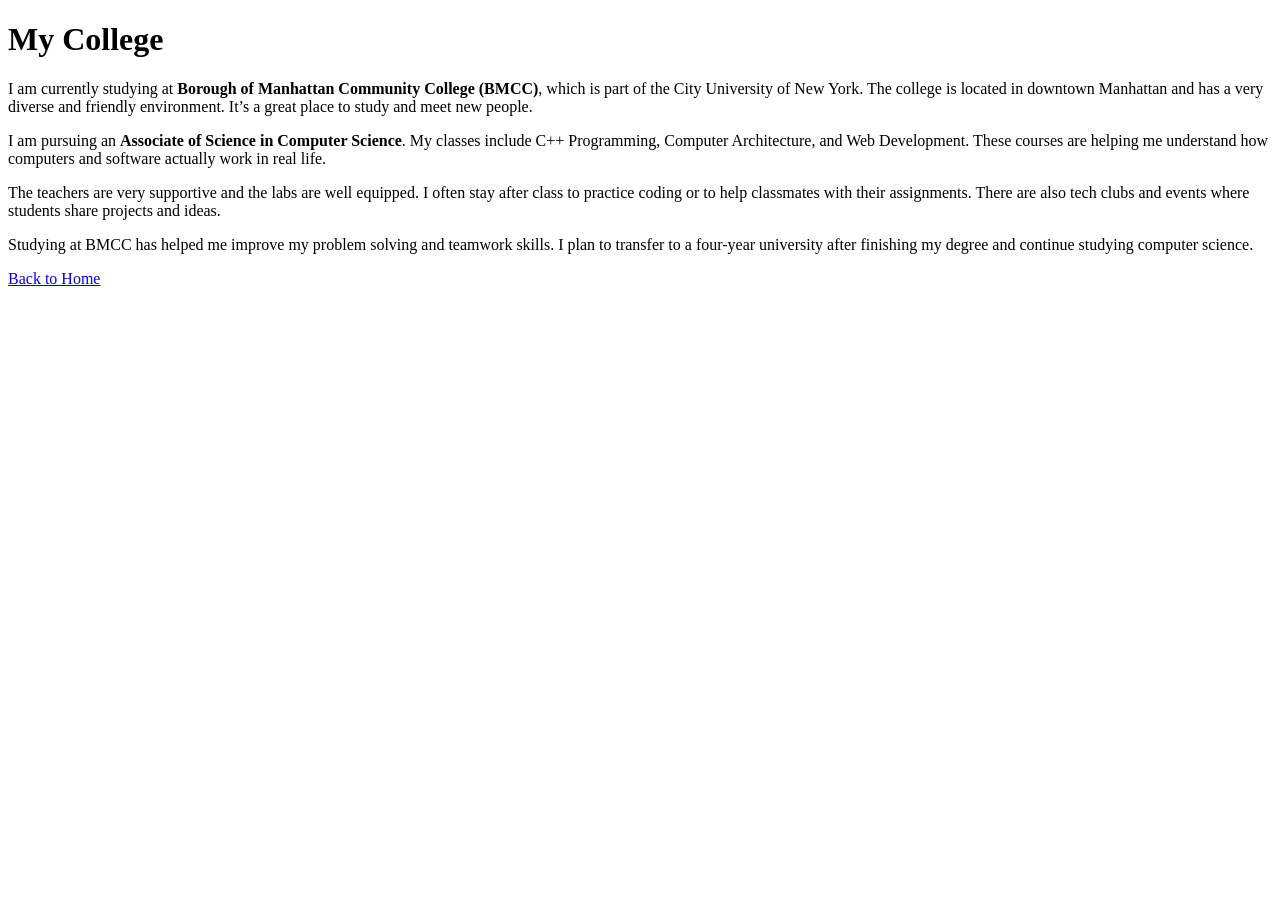
==== myUniversity.html @ ffa67b4e "first commit" ====
<!DOCTYPE html>
<html lang="en">
<head>
  <meta charset="UTF-8">
  <meta name="viewport" content="width=device-width, initial-scale=1.0">
  <title>My University</title>
</head>
<body>
  <h1>My College</h1>

  <p>I am currently studying at <b>Borough of Manhattan Community College (BMCC)</b>, which is part of the City University of New York. 
  The college is located in downtown Manhattan and has a very diverse and friendly environment. It’s a great place to study and meet new people.</p>

  <p>I am pursuing an <b>Associate of Science in Computer Science</b>. My classes include C++ Programming, Computer Architecture, and Web Development. 
  These courses are helping me understand how computers and software actually work in real life.</p>

  <p>The teachers are very supportive and the labs are well equipped. 
  I often stay after class to practice coding or to help classmates with their assignments. 
  There are also tech clubs and events where students share projects and ideas.</p>

  <p>Studying at BMCC has helped me improve my problem solving and teamwork skills. 
  I plan to transfer to a four-year university after finishing my degree and continue studying computer science.</p>

  <p><a href="index.html">Back to Home</a></p>
</body>
</html>
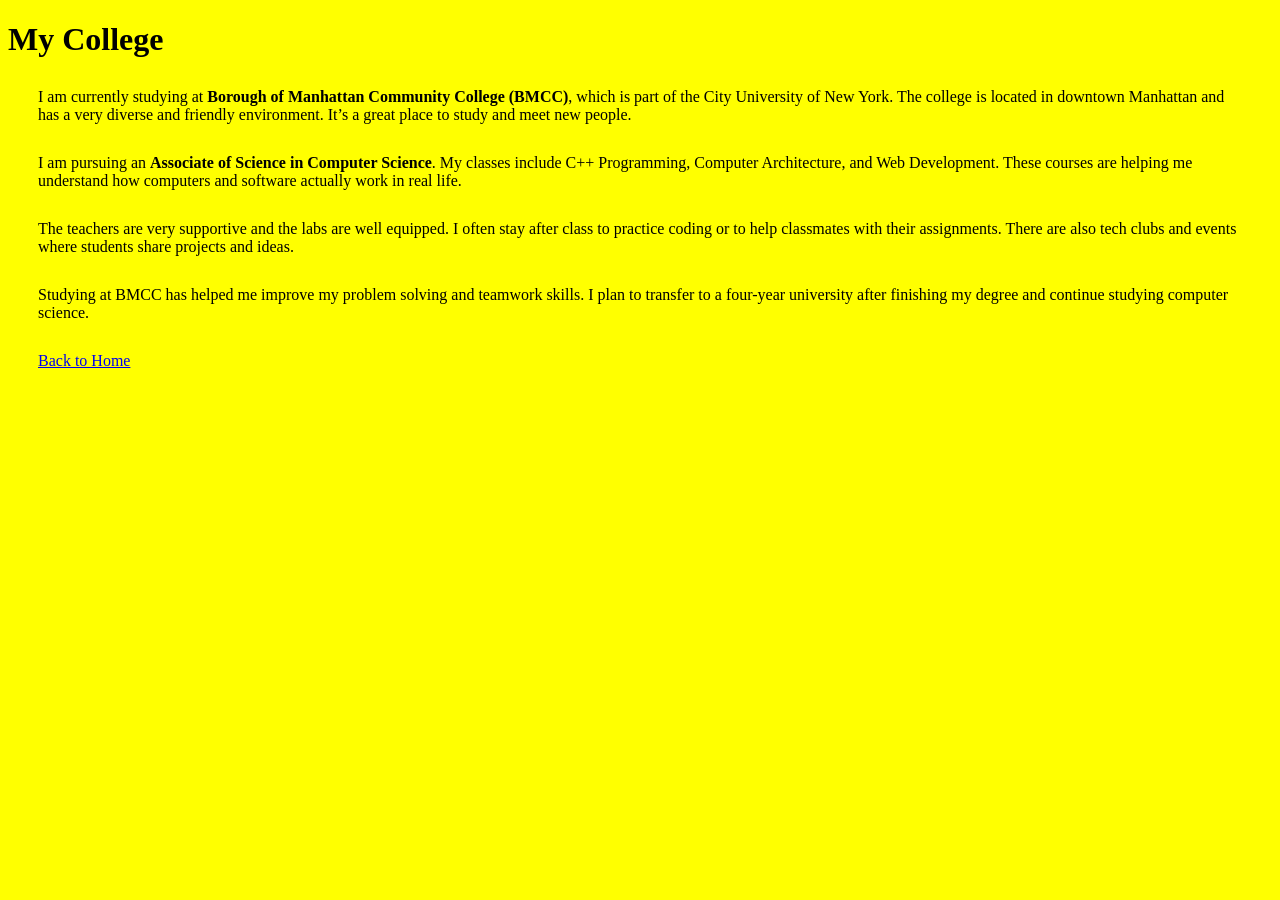
==== commit 7d9dab01: "Added style.css" ====
--- a/myUniversity.html
+++ b/myUniversity.html
@@ -3,6 +3,7 @@
 <head>
   <meta charset="UTF-8">
   <meta name="viewport" content="width=device-width, initial-scale=1.0">
+  <link rel="stylesheet" href="style.css">
   <title>My University</title>
 </head>
 <body>
--- a/style.css
+++ b/style.css
@@ -0,0 +1,8 @@
+body {
+    background-color: yellow;
+}
+
+p {
+    color: black;
+    margin: 30px;   
+}
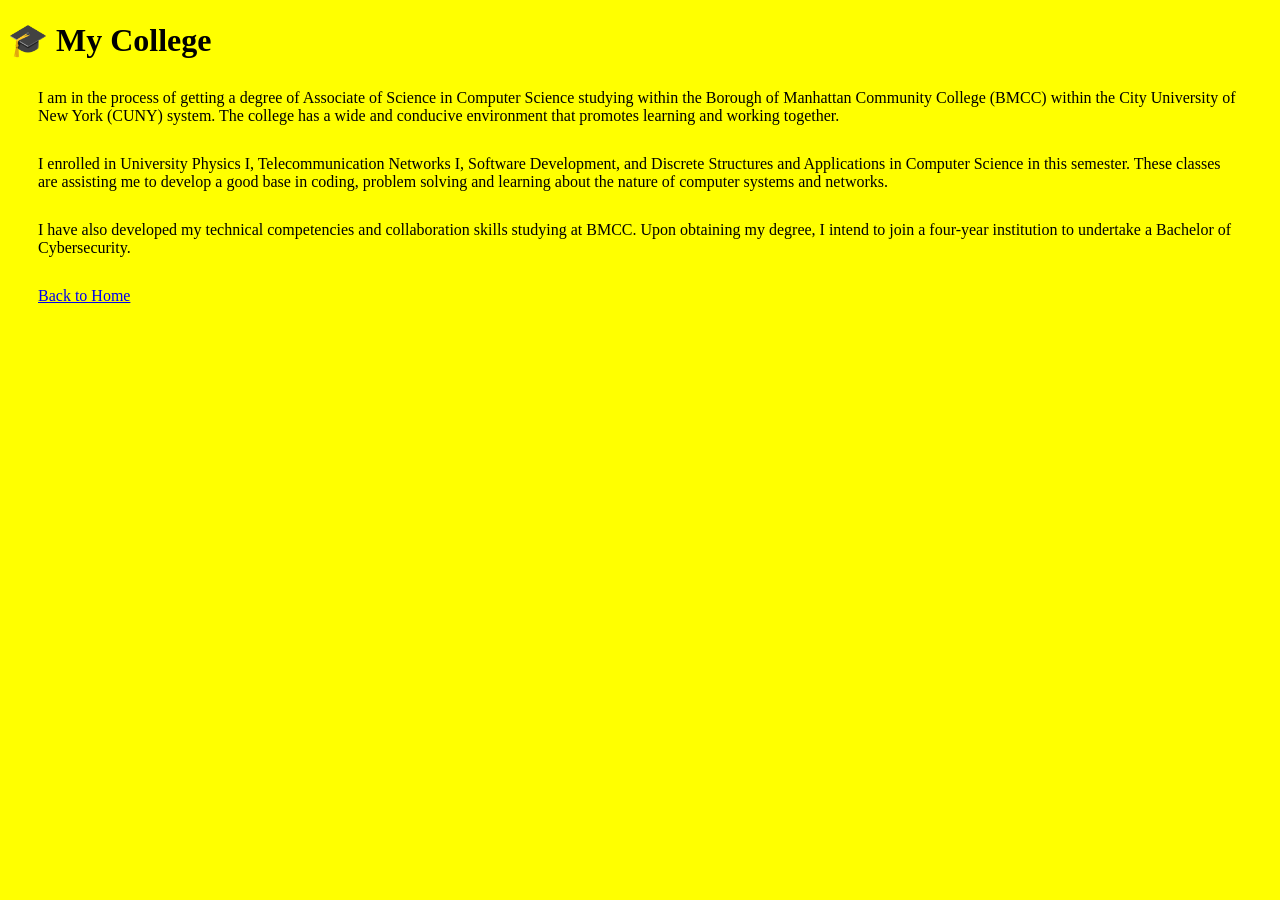
==== commit 479a5dd1: "updated" ====
--- a/myUniversity.html
+++ b/myUniversity.html
@@ -7,20 +7,15 @@
   <title>My University</title>
 </head>
 <body>
-  <h1>My College</h1>
+  <h1>🎓 My College</h1>
 
-  <p>I am currently studying at <b>Borough of Manhattan Community College (BMCC)</b>, which is part of the City University of New York. 
-  The college is located in downtown Manhattan and has a very diverse and friendly environment. It’s a great place to study and meet new people.</p>
+  <p>I am in the process of getting a degree of Associate of Science in Computer Science studying within the Borough of Manhattan Community College (BMCC) within the City University of New York (CUNY) system. The college has a wide and conducive environment that promotes learning and working together.</p>
 
-  <p>I am pursuing an <b>Associate of Science in Computer Science</b>. My classes include C++ Programming, Computer Architecture, and Web Development. 
-  These courses are helping me understand how computers and software actually work in real life.</p>
+  <p>I enrolled in University Physics I, Telecommunication Networks I, Software Development, and Discrete Structures and Applications in Computer Science in this semester. These classes are assisting me to develop a good base in coding, problem solving and learning about the nature of computer systems and networks.</p>
 
-  <p>The teachers are very supportive and the labs are well equipped. 
-  I often stay after class to practice coding or to help classmates with their assignments. 
-  There are also tech clubs and events where students share projects and ideas.</p>
+  <p>I have also developed my technical competencies and collaboration skills studying at BMCC. Upon obtaining my degree, I intend to join a four-year institution to undertake a Bachelor of Cybersecurity.</p>
 
-  <p>Studying at BMCC has helped me improve my problem solving and teamwork skills. 
-  I plan to transfer to a four-year university after finishing my degree and continue studying computer science.</p>
+
 
   <p><a href="index.html">Back to Home</a></p>
 </body>
